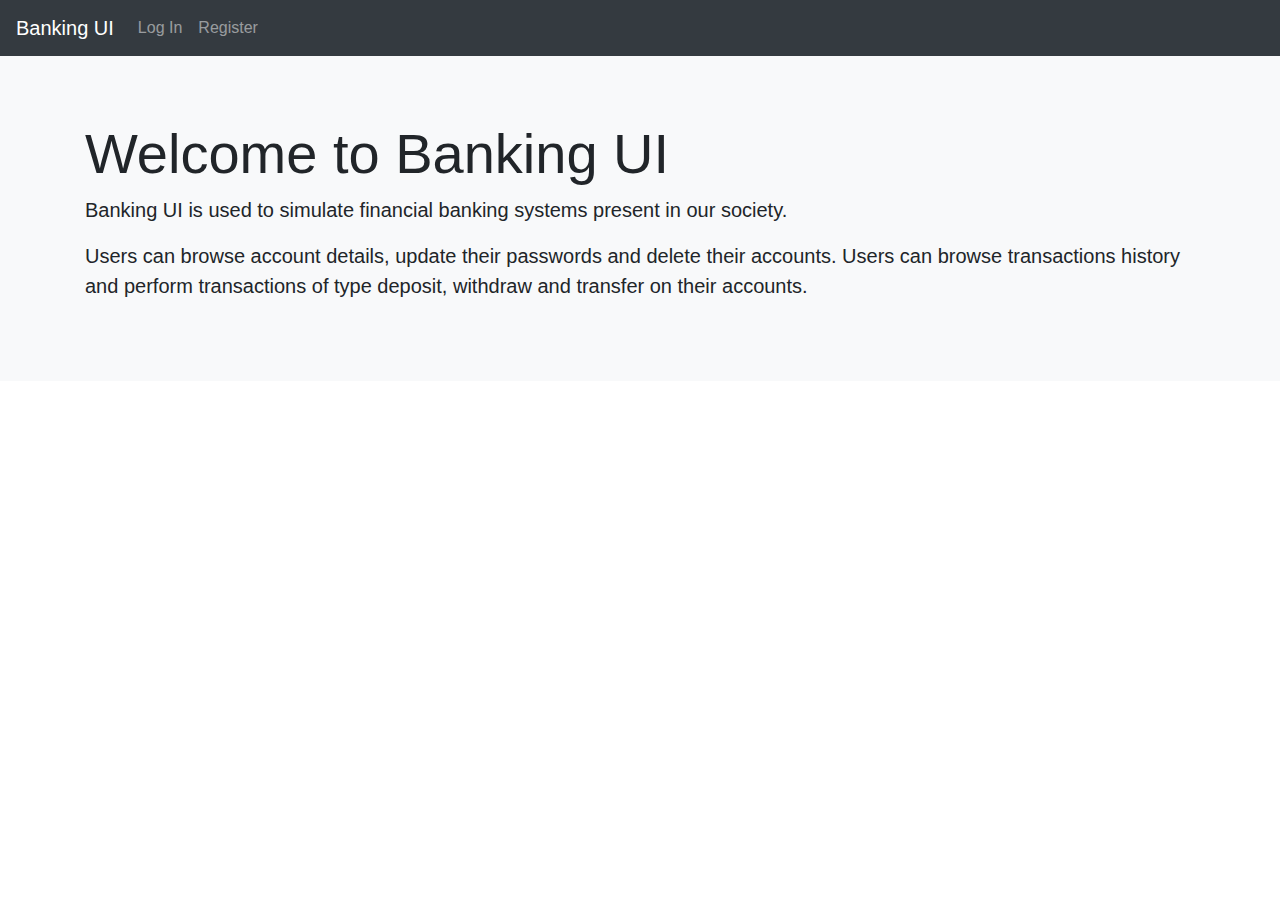
==== home.html @ cb8d826f "New Transaction functionality implemented" ====
<!doctype html>
<html lang="en">
	<head>
		<!-- Required meta tags -->
		<meta charset="utf-8">
		<meta name="viewport" content="width=device-width, initial-scale=1, shrink-to-fit=no" />

		<!-- Bootstrap CSS -->
		<link rel="stylesheet" href="https://stackpath.bootstrapcdn.com/bootstrap/4.4.1/css/bootstrap.min.css" integrity="sha384-Vkoo8x4CGsO3+Hhxv8T/Q5PaXtkKtu6ug5TOeNV6gBiFeWPGFN9MuhOf23Q9Ifjh" crossorigin="anonymous" />
		
		<!-- Custom CSS -->
		<link rel="stylesheet" href="main.css" crossorigin="anonymous" />
		<title>Banking UI</title>
	</head>

	<body>
		<nav class="navbar navbar-expand-sm navbar-dark bg-dark">
			<a class="navbar-brand" href="home.html">Banking UI</a>
			<button class="navbar-toggler" type="button" data-toggle="collapse" data-target="#mainNavbar" aria-controls="mainNavbar" aria-expanded="false" aria-label="Toggle navigation">
			  <span class="navbar-toggler-icon"></span>
			</button>

			<div class="collapse navbar-collapse" id="mainNavbar">
				<ul class="navbar-nav mr-auto">
					<li class="nav-item">
						<a class="nav-link" href="login.html">Log In</a>
					</li>
					<li class="nav-item">
						<a class="nav-link" href="register.html">Register</a>
					</li>
				</ul>
			</div>
		</nav>

		<div class="jumbotron jumbotron-fluid bg-light">
			<div class="container">
				<h1 class="display-4">Welcome to Banking UI</h1>
				<p class="lead">
					Banking UI is used to simulate financial banking systems present in our society.
				</p>
				<p class="lead">
					Users can browse account details, update their passwords and delete their accounts.
					Users can browse transactions history and perform transactions of type deposit, withdraw and transfer on their accounts.
				</p>
			</div>
		</div>

		<div id="loadingSpinnerDiv" style="display:none; position:fixed; top:0%; left:0%; height:100%; width:100%; z-index:100; background-color: rgba(0, 0, 0, 0.5);" class="text-center"">
			<div   class="spinner-border text-light m-5" style="width: 3rem; height: 3rem;" role="status">
				<span class="sr-only">Loading...</span>
			</div>
		</div>

		<!-- Optional JavaScript -->
		<!-- jQuery first, then Popper.js, then Bootstrap JS -->
		<script src="https://code.jquery.com/jquery-3.4.1.slim.min.js" integrity="sha384-J6qa4849blE2+poT4WnyKhv5vZF5SrPo0iEjwBvKU7imGFAV0wwj1yYfoRSJoZ+n" crossorigin="anonymous"></script>
		<script src="https://cdn.jsdelivr.net/npm/popper.js@1.16.0/dist/umd/popper.min.js" integrity="sha384-Q6E9RHvbIyZFJoft+2mJbHaEWldlvI9IOYy5n3zV9zzTtmI3UksdQRVvoxMfooAo" crossorigin="anonymous"></script>
		<script src="https://stackpath.bootstrapcdn.com/bootstrap/4.4.1/js/bootstrap.min.js" integrity="sha384-wfSDF2E50Y2D1uUdj0O3uMBJnjuUD4Ih7YwaYd1iqfktj0Uod8GCExl3Og8ifwB6" crossorigin="anonymous"></script>
		<script src="main.js" crossorigin="anonymous"></script>
		<script src="home.js" crossorigin="anonymous"></script>
	</body>
</html>
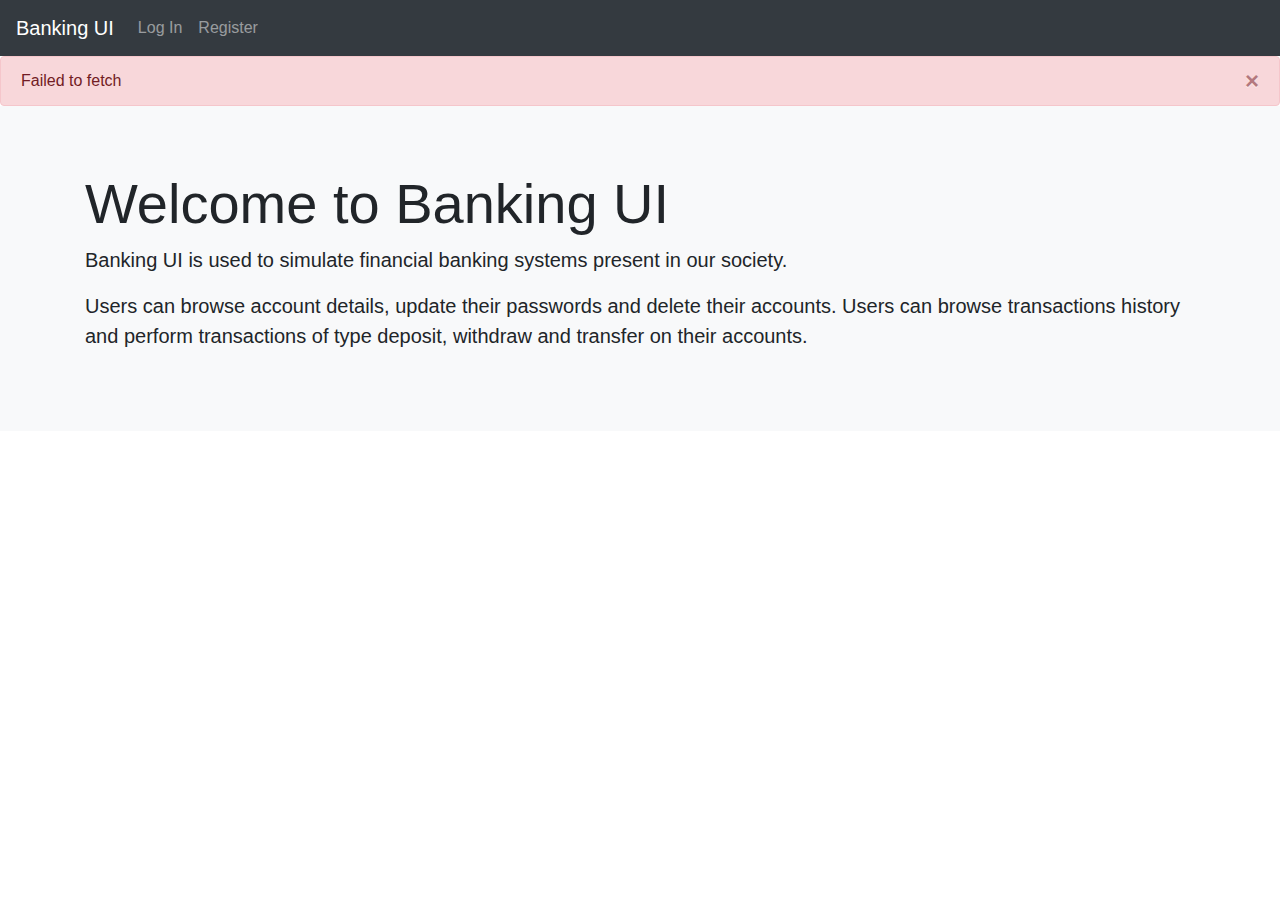
==== commit 5435079d: "transaction history done" ====
--- a/home.html
+++ b/home.html
@@ -31,6 +31,8 @@
 				</ul>
 			</div>
 		</nav>
+		
+		<div id="message"></div>
 
 		<div class="jumbotron jumbotron-fluid bg-light">
 			<div class="container">
